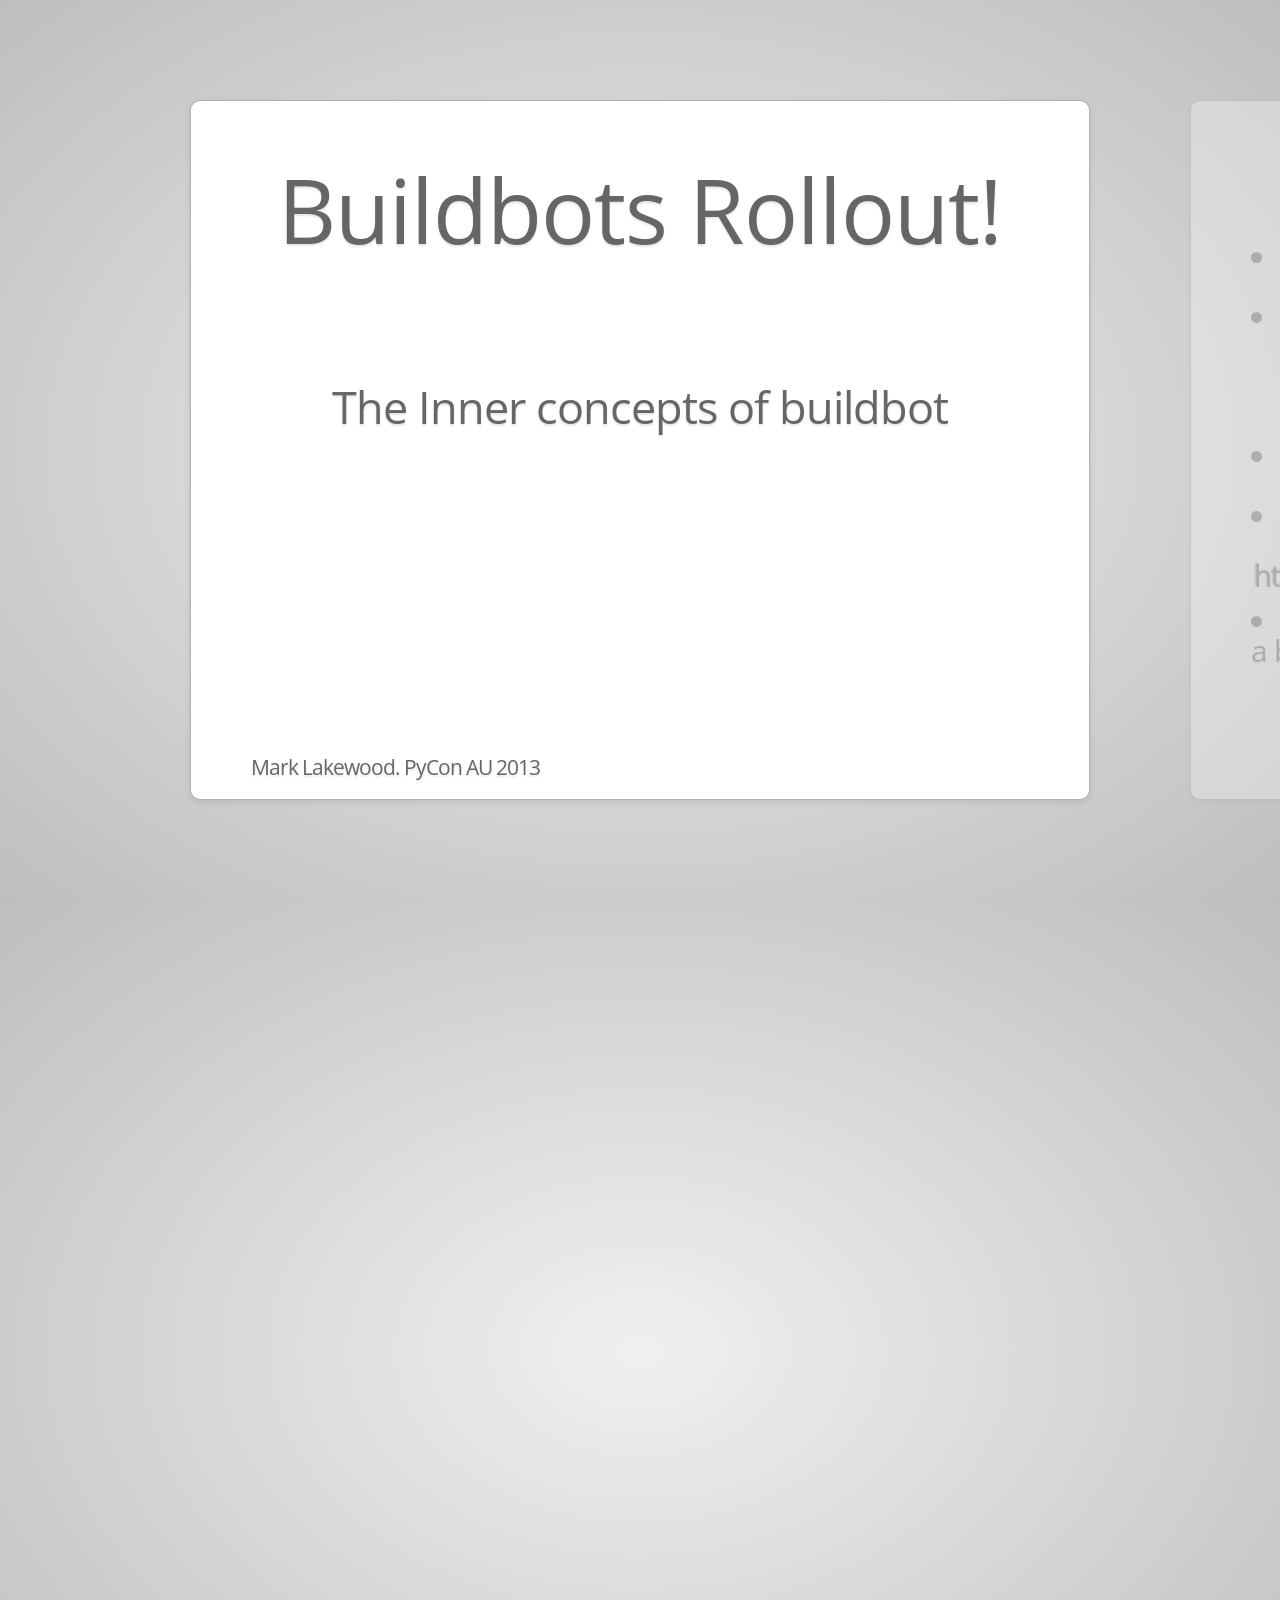
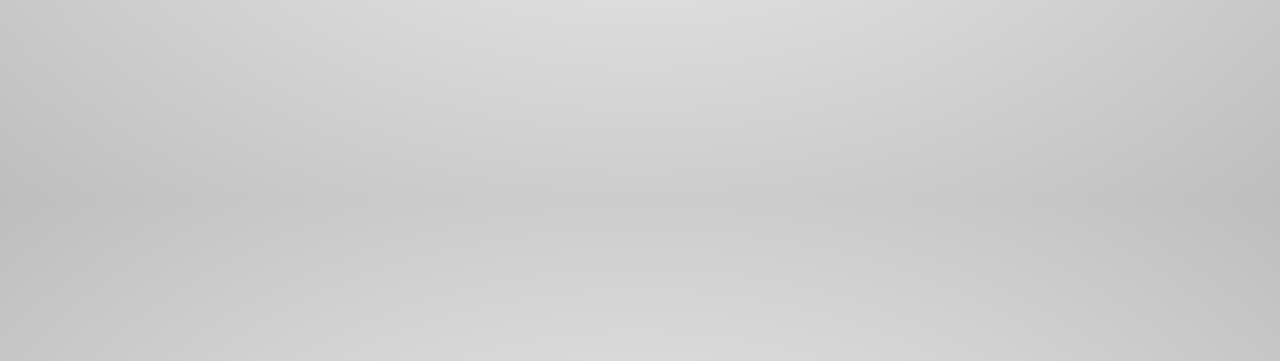
==== buildbot-rollout/talk/presentation.html @ 11c4b9dc "Added talk to the repo." ====
<!doctype html>

<!--

    Welcome to the light side of the source, young padawan.

    One step closer to learn something interesting you are...

                               ____                  
                            _.' :  `._               
                        .-.'`.  ;   .'`.-.           
               __      / : ___\ ;  /___ ; \      __  
             ,'_ ""=-.:__;".-.";: :".-.":__;.-="" _`,
             :' `.t""=-.. '<@.`;_  ',@:` ..-=""j.' `;
                  `:-.._J '-.-'L__ `-.-' L_..-;'     
                    "-.__ ;  .-"  "-.  : __.-"       
                        L ' /.======.\ ' J           
                         "-.   "__"   .-"            
                        __.l"-:_JL_;-";.__           
                     .-j/'.;  ;""""  / .'\"-.        
                   .' /:`. "-.:     .-" .';  `.      
                .-"  / ;  "-. "-..-" .-"  :    "-.   
             .+"-.  : :      "-.__.-"      ;-._   \  
             ; \  `.; ;                    : : "+. ; 
             :  ;   ; ;                    : ;  : \: 
             ;  :   ; :                    ;:   ;  : 
            : \  ;  :  ;                  : ;  /  :: 
            ;  ; :   ; :                  ;   :   ;: 
            :  :  ;  :  ;                : :  ;  : ; 
            ;\    :   ; :                ; ;     ; ; 
            : `."-;   :  ;              :  ;    /  ; 
             ;    -:   ; :              ;  : .-"   : 
             :\     \  :  ;            : \.-"      : 
              ;`.    \  ; :            ;.'_..-=  / ; 
              :  "-.  "-:  ;          :/."      .'  :
               \         \ :          ;/  __        :
                \       .-`.\        /t-""  ":-+.   :
                 `.  .-"    `l    __/ /`. :  ; ; \  ;
                   \   .-" .-"-.-"  .' .'j \  /   ;/ 
                    \ / .-"   /.     .'.' ;_:'    ;  
                     :-""-.`./-.'     /    `.___.'   
                           \ `t  ._  /               
                            "-.t-._:'                

-->

<!--
    
    So you'd like to know how to use impress.js?
    
    You've made the first, very important step - you're reading the source code.
    And that's how impress.js presentations are built - with HTML and CSS code.
    
    Believe me, you need quite decent HTML and CSS skills to be able to use impress.js effectively.
    And what is even more important, you need to be a designer, too, because there are no default
    styles for impress.js presentations, there is no default or automatic layout for them.
    
    You need to design and build it by hand.
    
    So...
    
    Would you still like to know how to use impress.js?
    
-->

<html lang="en">
<head>
    <meta charset="utf-8" />
    <meta name="viewport" content="width=1024" />
    <meta name="apple-mobile-web-app-capable" content="yes" />
    <title>Buildbots Rollout!</title>
    
    <meta name="description" content="Buildbots rollout is a talk about the main concepts behind how to put together a buildbot" />
    <meta name="author" content="Mark Lakewood" />

    <link href="http://fonts.googleapis.com/css?family=Open+Sans:regular,semibold,italic,italicsemibold|PT+Sans:400,700,400italic,700italic|PT+Serif:400,700,400italic,700italic" rel="stylesheet" />

    <!--
        
        Impress.js doesn't depend on any external stylesheet. Script adds all styles it needs for
        presentation to work.
        
        This style below contains styles only for demo presentation. Browse it to see how impress.js
        classes are used to style presentation steps, or how to apply fallback styles, but I don't want
        you to use them directly in your presentation.
        
        Be creative, build your own. We don't really want all impress.js presentations to look the same,
        do we?
        
        When creating your own presentation get rid of this file. Start from scratch, it's fun!
        
    -->

    <link href="google-code-prettify/prettify.css" type="text/css" rel="stylesheet" />
    <script type="text/javascript" src="google-code-prettify/prettify.js"></script>

    <link href="impress-demo.css" rel="stylesheet" />
    
    <link rel="shortcut icon" href="favicon.png" />
    <link rel="apple-touch-icon" href="apple-touch-icon.png" />


    <style type='text/css'>
        body{
            font-size: 62.5%;
        }

        h1 {
            text-align: center;
            margin-top: 50px;
        }

        .slide q{
            margin-top: 50px;
            font-size: .7em;
            line-height: 60px;
        }

        li {
            line-height: 60px;
            font-size: 1em;
        }

        pre.prettyprint {
            border:1px solid #BBB;
            font-size: .7em;
            margin-top:10px;
        }

    </style>

</head>

<!--
    
    Body element is used by impress.js to set some useful class names, that will allow you to detect
    the support and state of the presentation in CSS or other scripts.
    
    First very useful class name is `impress-not-supported`. This class means, that browser doesn't
    support features required by impress.js, so you should apply some fallback styles in your CSS.
    It's not necessary to add it manually on this element. If the script detects that browser is not
    good enough it will add this class, but keeping it in HTML means that users without JavaScript
    will also get fallback styles.
    
    When impress.js script detects that browser supports all required features, this class name will
    be removed.
    
    The class name on body element also depends on currently active presentation step. More details about
    it can be found later, when `hint` element is being described.
    
-->
    <body class="impress-not-supported" onload="prettyPrint()">
<!--
    For example this fallback message is only visible when there is `impress-not-supported` class on body.
-->
<div class="fallback-message">
    <p>Your browser <b>doesn't support the features required</b> by impress.js, so you are presented with a simplified version of this presentation.</p>
    <p>For the best experience please use the latest <b>Chrome</b>, <b>Safari</b> or <b>Firefox</b> browser.</p>
</div>

<!--
    
    Now that's the core element used by impress.js.
    
    That's the wrapper for your presentation steps. In this element all the impress.js magic happens.
    It doesn't have to be a `<div>`. Only `id` is important here as that's how the script find it.
    
    You probably won't need it now, but there are some configuration options that can be set on this element.
    
    To change the duration of the transition between slides use `data-transition-duration="2000"` giving it
    a number of ms. It defaults to 1000 (1s).
    
    You can also control the perspective with `data-perspective="500"` giving it a number of pixels.
    It defaults to 1000. You can set it to 0 if you don't want any 3D effects.
    If you are willing to change this value make sure you understand how CSS perspective works:
    https://developer.mozilla.org/en/CSS/perspective
    
    But as I said, you won't need it for now, so don't worry - there are some simple but interesing things
    right around the corner of this tag ;)
    
-->
<div id="impress">

    <!--
        
        Here is where interesting thing start to happen.
        
        Each step of the presentation should be an element inside the `#impress` with a class name
        of `step`. These step elements are positioned, rotated and scaled by impress.js, and
        the 'camera' shows them on each step of the presentation.
        
        Positioning information is passed through data attributes.
        
        In the example below we only specify x and y position of the step element with `data-x="-1000"`
        and `data-y="-1500` attributes. This means that **the center** of the element (yes, the center)
        will be positioned in point x = -1000px and y = -1500px of the presentation 'canvas'.
        
        It will not be rotated or scaled.
        
    -->
    <div id="title_page" class="step slide" data-x="-1000" data-y="-1500">
        <q></q>
        <h1 style="font-size: 3em;">Buildbots Rollout!</h1>
        <div style="height: 50px">
        <q></q>
        </div>
        <q style="font-size: 1.5em; text-align: center;">The Inner concepts of buildbot </q>
        <div style="height: 200px">
        <q></q>
        </div>
        <q>Mark Lakewood. PyCon AU 2013</q>
    </div>

    <div class="step slide" data-x="0" data-y="-1500">
        <h1>Who Am I?</h1>
        
        <li>Mark Lakewood, Developer</li>
        <li>Currently work at:</li>
        <img src="images/signiq_logo.jpg" style="margin-left:220px;">
        <li>An industry leader in shelf-edge marketing.</li>
        <li>This talk can be found at:
        <a href="https://github.com/mlakewood/Buildbot-rollout">  https://github.com/mlakewood/Buildbot-rollout</a></li>
        <li style="line-height: 30px;">Browse the code while the talk is happening to give you a better idea of whats happening.</li>
    </div>

    <!--
        
        The `id` attribute of the step element is used to identify it in the URL, but it's optional.
        If it is not defined, it will get a default value of `step-N` where N is a number of slide.
        
        So in the example below it'll be `step-2`.
        
        The hash part of the url when this step is active will be `#/step-2`.
        
        You can also use `#step-2` in a link, to point directly to this particular step.
        
        Please note, that while `#/step-2` (with slash) would also work in a link it's not recommended.
        Using classic `id`-based links like `#step-2` makes these links usable also in fallback mode.
        
    -->

    <div class="step slide" data-x="1000" data-y="-1500">
        <h1>Shia needs a Continuous Integration server (CI) server.</h1>
        <q></q>
        <span style="float: left;width: 550px;">
            <h3> Why buildbot? </h3>
            <li>More like a Library rather than a Server</li>
            <li>Just a twisted server</li>
            <li>Amazing configurability, all in Python</li>
            
            <q></q>
            <h3> Why not buildbot? </h3>
            <li>Not much structure</li>
            <li>Not much explanation of fundamental concepts</li>
        </span>
        <span style="float: left; width: 200px">
            <img src="images/shia-cover-cutout.jpg" style="width: 100%;">
        <span>

    </div>

    <div class="step slide" data-x="2000" data-y="-1500">
        <img src="images/one-does-not-simply-meme-generator-one-does-not-simply-build-a-robot-6352ca.jpg" style="width: 100%;">

    </div>

    <div class="step slide" data-x="3000" data-y="-1500">
        <h1>How does the robot work?</h1>

        <img src="images/overview.png" style="width: 100%;">

        <a href="http://docs.buildbot.net/0.7.5/#System-Architecture">http://docs.buildbot.net/0.7.5/#System-Architecture</a>

    </div>
    
    <div class="step slide" data-x="4000" data-y="-1500">
        <h1>Installation tips from Shia.</h1>
        <q> USE A VIRTUALENV! </q>
        <pre class="prettyprint">

pip install buildbot
pip install buildbot-slave
pip uninstall sqlalchemy
pip uninstall sqlalchemy-migrate
pip install SQLAlchemy==0.7.9
pip install sqlalchemy-migrate==0.7.2
        </pre>
        <q style="line-height: 30px;"> Buildbot requires sqlalchemy-migrate, buuut sqlalchemy-migrate doesnt work with the latest SQLAlchemy. So you need to downgrade.</q>
    </div>

    <div class="step slide" data-x="5000" data-y="-1500">
        <h1>File Structure</h1>

        <ul style="line-height: 30px;">master.cfg</ul>
        <ul style="line-height: 30px;">config/
            <ul style="margin-left: 50px; font-size: 1em;">
                <ul style="line-height: 30px;"> |- __init__.py</ul>
                <ul style="line-height: 30px;"> |- builders.py</ul>
                <ul style="line-height: 30px;"> |- buildsteps.py</ul>
                <ul style="line-height: 30px;"> |- changesource.py</ul>
                <ul style="line-height: 30px;"> |- schedulers.py</ul>
                <ul style="line-height: 30px;"> |- slaves.py</ul>
                <ul style="line-height: 30px;"> |- status.py</ul>
            </ul>
        </ul>
        <q></q>
        <li style="line-height: 30px;">Each of the python modules in config package contains a concept explained in the following slides.</li>

    </div>

    <div class="step slide" data-x="6000" data-y="-1500">
        <h1>BuildSteps - config/buildsteps.py</h1>
        <div style="float: left">
            <li>Each step is a process that you want the buildbot to perform</li>
            <li>Use ShellCommand to run something on the command line.</li>
            <li>Look at buildbot/config/buildsteps.py</li>
        </div>
        <div style="float: left; width: 200px; height: 300px;">
            <img src="images/voltron-cutout.jpg" style="width: 100%; margin-left: 250px">
        </div>
    </div>

    <div class="step slide" data-x="7000" data-y="-1500">
        <h1>BuildSteps - config/buildsteps.py cont.</h1>
        <span>
            <h3 style="text-align: center; margin-top: 20px; text-decoration: underline">Typical steps</h3>
            <li>Use a Source step to checkout your code</li>
            <li>Clean up your resources, like virtual envs etc.</li>
            <li>Run your tests</li>
            <li>Run pylint</li>
            <li>Run javascript tests</li>
            <li>Run jslint</li>
        </span>
    </div>

    <div class="step slide" data-x="8000" data-y="-1500">
        <h1>Builders - config/builders.py</h1>
        <li>These are the different types of Build the buildbot can build.</li>
        <li>Used to build different branches, stacks or software.</li>
        <q></q>
        <pre class="prettyprint">
BuilderConfig(name="12.04-" + name,
      slavenames=['slave'], slavebuilddir=build_dir,
      factory=buildsteps.get_buildsteps(build_dir + "/build")))
        </pre>
        <q></q>

        <li style="line-height: 30px;">buildsteps.get_buildsteps() is a function Shia wrote to return the buildsteps defined. This means when this build is triggered it will run the buildsteps defined in that function/factory.</li>
    </div>

    <div class="step slide" data-x="9000" data-y="-1500">
        <h1>ChangeSources  - config/changesource.py</h1>
        <li>This defines which repository will trigger a build</li>
        <li>Supports ALL the VCS's</li>
        <q></q>
        <pre class="prettyprint">
def get_source():
    return GitPoller("https://github.com/mlakewood/Buildbot-rollout.git", 
                    branch="master", 
                    pollinterval=10)
        </pre>

    </div>

    <div class="step slide" data-x="10000" data-y="-1500">
        <h1>Schedulers - config/changesource.py</h1>
        <li>This is how we tie together the ChangeSources -> Builders -> Buildsteps</li>
        <q></q>

        <pre class="prettyprint">
quick = SingleBranchScheduler(name='quick',
                        branch='master',
                        treeStableTimer=60,
                        builderNames=["12.04-" + build])
        </pre>

        <q></q>

        <li style="line-height: 30px;">We can define the branch</li>
        <li style="line-height: 30px;">A delay before the build starts to let the tree settle.</li>
        <li style="line-height: 30px;">Which builder to use (one or more)</li>
        <li style="line-height: 30px;">The builder(s) define which buildsteps to be used</li>
    </div>

    <div class="step slide" data-x="11000" data-y="-1500">
        <h1>Slaves - config/slaves.py</h1>

        <li>Slaves do all the work </li>
        <li>They have a seperate twisted daemon running </li>
        <li>They connect to the master twisted daemon and wait for builders to be triggered </li>
        <pre class="prettyprint">
BuildSlave("slave", "pass")
        </pre>
        <li>Authentication is done with the slave name and a password.</li>
        <li>This is configured on the slave in the buildbot.tac file.</li>
    </div>

    <div class="step slide" data-x="12000" data-y="-1500">
        <h1>Status - config/status.py</h1>
        <li>This is how Buildbot tells you how the builds have gone</li>
        <li>Can be notified by email, json api or web-based </li>
        <pre class="prettyprint">
web = html.WebStatus(http_port=8010, authz=authz_cfg))

mn = MailNotifier(fromaddr="buildbot@rollout.com", 
              sendToInterestedUsers=False, mode='all',
              extraRecipients=['dev@rollout.com'],
              useTls=True, relayhost="smtp.gmail.com", smtpPort=587, 
              smtpUser="dev@rollout.com", smtpPassword="rollout")
        <pre>

    </div>'

    <div class="step slide" data-x="13000" data-y="-1500">
        <img src="images/waterfall_screenshot_2.png" style="width: 120%; margin-left: -80px; margin-top: -40px">

    </div>



    <div class="step slide" data-x="14000" data-y="-1500">
        <h1>Master.cfg - master.cfg</h1>
        <li style="line-height: 30px;">This is where we bring it all together</li>
        <li style="line-height: 30px;">A dictionary of all the other objects that we have previously defined</li>
        <pre class="prettyprint" style="height: 450px;">
BuildmasterConfig = {
    'slaves': slaves.get_slaves(),
    'schedulers': schedulers.get_schedulers('rollout-build'),
    'builders': builders.get_builders("rollout-build", 
                "/Users/mlakewood/Documents/Programming/buildbot-talk/rollout-slave"),
    'status': status.get_status(),
    'slavePortnum': 9989,
    'change_source': changesource.get_source(),
    'title': 'rollout BuildBot',
    'buildbotURL': 'http://buildbot.rollout.com:8010/',
    'db_url': 'sqlite:///state.sqlite',
}

        </pre>
    </div>


    <div class="step slide" data-x="15000" data-y="-1500">
        <h1>Starterrrr up!</h1>
        <li style="line-height: 30px; margin-top: 10px">We need to create the master and the slave.</li>
        <pre class="prettyprint" style="margin-top: 10px">
            $:buildbot create rollout-master
            $:buildslave create rollout-slave
        </pre>
        <q style="line-height: 20px;"></q>
        <li style="line-height: 30px;margin-top:-20px">Copy our configuration files into the master directory. And edit the buildbot.tac to point at our master.cfg file.</li>
        <pre class="prettyprint">
            $:cd rollout-master
            $:buildbot start
            $:cd ../rollout-slave
            $:buildslave start
        </pre>
        <q style="line-height: 10px;"></q>
        <li style="line-height: 30px; margin-top:-20px">AAANNDDD troubleshoot :)</li>
    </div>

    <div class="step slide" data-x="15000" data-y="-1500">
        <h1>Starterrrr up!</h1>
        <li style="line-height: 30px; margin-top: 10px">We need to create the master and the slave.</li>
        <pre class="prettyprint" style="margin-top: 10px">
            $:buildbot create rollout-master
            $:buildslave create rollout-slave
        </pre>
        <q style="line-height: 20px;"></q>
        <li style="line-height: 30px;margin-top:-20px">Copy our configuration files into the master directory. And edit the buildbot.tac to point at our master.cfg file.</li>
        <pre class="prettyprint">
            $:cd rollout-master
            $:buildbot start
            $:cd ../rollout-slave
            $:buildslave start
        </pre>
        <q style="line-height: 10px;"></q>
        <li style="line-height: 30px; margin-top:-20px">AAANNDDD troubleshoot :)</li>
    </div>

    <div class="step slide" data-x="16000" data-y="-1500">
        <div style="height: 200px;"></div>
        <h1>Questions?</h1>
    </div>
    <!--
        
        This is an example of step element being scaled.
        
        Again, we use a `data-` attribute, this time it's `data-scale="4"`, so it means that this
        element will be 4 times larger than the others.
        From presentation and transitions point of view it means, that it will have to be scaled
        down (4 times) to make it back to it's correct size.
        
    -->
    <!-- <div id="title" class="step" data-x="0" data-y="0" data-scale="4">
        <q>Development is about creation! </q>
    </div> -->

    <!--
        
        This element introduces rotation.
        
        Notation shouldn't be a surprise. We use `data-rotate="90"` attribute, meaning that this
        element should be rotated by 90 degrees clockwise.
        
    -->
<!--     <div id="its" class="step" data-x="850" data-y="3000" data-rotate="90" data-scale="5">
        <h1><q> Benefits </q></h1>
        <li><q>Lack of developers worldwide</q></li>
        <li><q>Easily transferable over seas</q></li>
        <li><q>Pay is about $50K - $100k+</q></li>
        <li><q>You can start NOW!</q></li>

        
    </div>

    <div id="needs" class="step" data-x="3500" data-y="2100" data-rotate="180" data-scale="5">
        <h1><q>What Do I need?</q></h1>
        <li><q>Degree in Computer Science</q></li>
        <li><q>Also some tafe courses</q></li>
        <li><q>Do I need Maths?</q></li>

    </div> -->

    <!--
        
        And now it gets really exiting! We move into third dimension!
        
        Along with `data-x` and `data-y`, you can define the position on third (Z) axis, with
        `data-z`. In the example below we use `data-z="-3000"` meaning that element should be
        positioned far away from us (by 3000px).
        
    -->
<!--     <div id="tiny" class="step" data-x="2825" data-y="2325" data-z="-3000" data-rotate="600" data-scale="1">
        <q> Paper Airplanes </q>
    </div>
 -->
    <!--
        
        This step here doesn't introduce anything new when it comes to data attributes, but you
        should notice in the demo that some words of this text are being animated.
        It's a very basic CSS transition that is applied to the elements when this step element is
        reached.
        
        At the very beginning of the presentation all step elements are given the class of `future`.
        It means that they haven't been visited yet.
        
        When the presentation moves to given step `future` is changed to `present` class name.
        That's how animation on this step works - text moves when the step has `present` class.
        
        Finally when the step is left the `present` class is removed from the element and `past`
        class is added.
        
        So basically every step element has one of three classes: `future`, `present` and `past`.
        Only one current step has the `present` class.
        
    -->
<!--     <div id="ing" class="step" data-x="3500" data-y="-850" data-rotate="270" data-scale="6">
        <h1><q> Questions? </q></h1>
    </div> -->

    

</div>

<!--
    
    Hint is not related to impress.js in any way.
    
    But it can show you how to use impress.js features in creative way.
    
    When the presentation step is shown (selected) its element gets the class of "active" and the body element
    gets the class based on active step id `impress-on-ID` (where ID is the step's id)... It may not be
    so clear because of all these "ids" in previous sentence, so for example when the first step (the one with
    the id of `bored`) is active, body element gets a class of `impress-on-bored`.
    
    This class is used by this hint below. Check CSS file to see how it's shown with delayed CSS animation when
    the first step of presentation is visible for a couple of seconds.
    
    ...
    
    And when it comes to this piece of JavaScript below ... kids, don't do this at home ;)
    It's just a quick and dirty workaround to get different hint text for touch devices.
    In a real world it should be at least placed in separate JS file ... and the touch content should be
    probably just hidden somewhere in HTML - not hard-coded in the script.
    
    Just sayin' ;)
    
-->
<script>
if ("ontouchstart" in document.documentElement) { 
    document.querySelector(".hint").innerHTML = "<p>Tap on the left or right to navigate</p>";
}
</script>

<!--
    
    Last, but not least.
    
    To make all described above really work, you need to include impress.js in the page.
    I strongly encourage to minify it first.
    
    In here I just include full source of the script to make it more readable.
    
    You also need to call a `impress().init()` function to initialize impress.js presentation.
    And you should do it in the end of your document. Not only because it's a good practice, but also
    because it should be done when the whole document is ready.
    Of course you can wrap it in any kind of "DOM ready" event, but I was too lazy to do so ;)
    
-->
<script src="js/impress.js"></script>
<script>impress().init();</script>

<!--
    
    The `impress()` function also gives you access to the API that controls the presentation.
    
    Just store the result of the call:
    
        var api = impress();
    
    and you will get three functions you can call:
    
        `api.init()` - initializes the presentation,
        `api.next()` - moves to next step of the presentation,
        `api.prev()` - moves to previous step of the presentation,
        `api.goto( idx | id | element, [duration] )` - moves the presentation to the step given by its index number
                id or the DOM element; second parameter can be used to define duration of the transition in ms,
                but it's optional - if not provided default transition duration for the presentation will be used.
    
    You can also simply call `impress()` again to get the API, so `impress().next()` is also allowed.
    Don't worry, it wont initialize the presentation again.
    
    For some example uses of this API check the last part of the source of impress.js where the API
    is used in event handlers.
    
-->


<!-- social, tracking etc, ignore -->

</body>
</html>

<!--
    
    Now you know more or less everything you need to build your first impress.js presentation, but before
    you start...
    
    Oh, you've already cloned the code from GitHub?
    
    You have it open in text editor?
    
    Stop right there!
    
    That's not how you create awesome presentations. This is only a code. Implementation of the idea that
    first needs to grow in your mind.
    
    So if you want to build great presentation take a pencil and piece of paper. And turn off the computer.
    
    Sketch, draw and write. Brainstorm your ideas on a paper. Try to build a mind-map of what you'd like
    to present. It will get you closer and closer to the layout you'll build later with impress.js.
    
    Get back to the code only when you have your presentation ready on a paper. It doesn't make sense to do
    it earlier, because you'll only waste your time fighting with positioning of useless points.
    
    If you think I'm crazy, please put your hands on a book called "Presentation Zen". It's all about 
    creating awesome and engaging presentations.
    
    Think about it. 'Cause impress.js may not help you, if you have nothing interesting to say.
    
-->

<!--
    
    Are you still reading this?
    
    For real?
    
    I'm impressed! Feel free to let me know that you got that far (I'm @bartaz on Twitter), 'cause I'd like
    to congratulate you personally :)
    
    But you don't have to do it now. Take my advice and take some time off. Make yourself a cup of coffee, tea,
    or anything you like to drink. And raise a glass for me ;)
    
    Cheers!
    
-->
---- buildbot-rollout/talk/google-code-prettify/prettify.css ----
.pln{color:#000}@media screen{.str{color:#080}.kwd{color:#008}.com{color:#800}.typ{color:#606}.lit{color:#066}.pun,.opn,.clo{color:#660}.tag{color:#008}.atn{color:#606}.atv{color:#080}.dec,.var{color:#606}.fun{color:red}}@media print,projection{.str{color:#060}.kwd{color:#006;font-weight:bold}.com{color:#600;font-style:italic}.typ{color:#404;font-weight:bold}.lit{color:#044}.pun,.opn,.clo{color:#440}.tag{color:#006;font-weight:bold}.atn{color:#404}.atv{color:#060}}pre.prettyprint{padding:2px;border:1px solid #888}ol.linenums{margin-top:0;margin-bottom:0}li.L0,li.L1,li.L2,li.L3,li.L5,li.L6,li.L7,li.L8{list-style-type:none}li.L1,li.L3,li.L5,li.L7,li.L9{background:#eee}
---- buildbot-rollout/talk/impress-demo.css ----
/*
    So you like the style of impress.js demo?
    Or maybe you are just curious how it was done?
    
    You couldn't find a better place to find out!
    
    Welcome to the stylesheet impress.js demo presentation.
    
    Please remember that it is not meant to be a part of impress.js and is
    not required by impress.js.
    I expect that anyone creating a presentation for impress.js would create
    their own set of styles.
    
    But feel free to read through it and learn how to get the most of what
    impress.js provides.
    
    And let me be your guide.
    
    Shall we begin?
*/


/* 
    We start with a good ol' reset.
    That's the one by Eric Meyer http://meyerweb.com/eric/tools/css/reset/ 
    
    You can probably argue if it is needed here, or not, but for sure it
    doesn't do any harm and gives us a fresh start.
*/

html, body, div, span, applet, object, iframe,
h1, h2, h3, h4, h5, h6, p, blockquote, pre,
a, abbr, acronym, address, big, cite, code,
del, dfn, em, img, ins, kbd, q, s, samp,
small, strike, strong, sub, sup, tt, var,
b, u, i, center,
dl, dt, dd, ol, ul, li,
fieldset, form, label, legend,
table, caption, tbody, tfoot, thead, tr, th, td,
article, aside, canvas, details, embed, 
figure, figcaption, footer, header, hgroup, 
menu, nav, output, ruby, section, summary,
time, mark, audio, video {
    margin: 0;
    padding: 0;
    border: 0;
    font-size: 100%;
    font: inherit;
    vertical-align: baseline;
}

/* HTML5 display-role reset for older browsers */
article, aside, details, figcaption, figure, 
footer, header, hgroup, menu, nav, section {
    display: block;
}
body {
    line-height: 1;
}
ol, ul {
    list-style: none;
}
blockquote, q {
    quotes: none;
}
blockquote:before, blockquote:after,
q:before, q:after {
    content: '';
    content: none;
}

table {
    border-collapse: collapse;
    border-spacing: 0;
}

/*
    Now here is when interesting things start to appear.
    
    We set up <body> styles with default font and nice gradient in the background.
    And yes, there is a lot of repetition there because of -prefixes but we don't
    want to leave anybody behind.
*/
body {
    font-family: 'PT Sans', sans-serif;
    min-height: 740px;
    
    background: rgb(215, 215, 215);
    background: -webkit-gradient(radial, 50% 50%, 0, 50% 50%, 500, from(rgb(240, 240, 240)), to(rgb(190, 190, 190)));
    background: -webkit-radial-gradient(rgb(240, 240, 240), rgb(190, 190, 190));
    background:    -moz-radial-gradient(rgb(240, 240, 240), rgb(190, 190, 190));
    background:     -ms-radial-gradient(rgb(240, 240, 240), rgb(190, 190, 190));
    background:      -o-radial-gradient(rgb(240, 240, 240), rgb(190, 190, 190));
    background:         radial-gradient(rgb(240, 240, 240), rgb(190, 190, 190));    
}

/*
    Now let's bring some text styles back ...
*/
b, strong { font-weight: bold }
i, em { font-style: italic }

/*
    ... and give links a nice look.
*/
a {
    color: inherit;
    text-decoration: none;
    padding: 0 0.1em;
    background: rgba(255,255,255,0.5);
    text-shadow: -1px -1px 2px rgba(100,100,100,0.9);
    border-radius: 0.2em;
    
    -webkit-transition: 0.5s;
    -moz-transition:    0.5s;
    -ms-transition:     0.5s;
    -o-transition:      0.5s;
    transition:         0.5s;
}

a:hover,
a:focus {
    background: rgba(255,255,255,1);
    text-shadow: -1px -1px 2px rgba(100,100,100,0.5);
}

/*
    Because the main point behind the impress.js demo is to demo impress.js
    we display a fallback message for users with browsers that don't support
    all the features required by it.
    
    All of the content will be still fully accessible for them, but I want
    them to know that they are missing something - that's what the demo is
    about, isn't it?
    
    And then we hide the message, when support is detected in the browser.
*/

.fallback-message {
    font-family: sans-serif;
    line-height: 1.3;
    
    width: 780px;
    padding: 10px 10px 0;
    margin: 20px auto;

    border: 1px solid #E4C652;
    border-radius: 10px;
    background: #EEDC94;
}

.fallback-message p {
    margin-bottom: 10px;
}

.impress-supported .fallback-message {
    display: none;
}

/*
    Now let's style the presentation steps.
    
    We start with basics to make sure it displays correctly in everywhere ...
*/

.step {
    position: relative;
    width: 900px;
    padding: 40px;
    margin: 20px auto;

    -webkit-box-sizing: border-box;
    -moz-box-sizing:    border-box;
    -ms-box-sizing:     border-box;
    -o-box-sizing:      border-box;
    box-sizing:         border-box;

    font-family: 'PT Serif', georgia, serif;
    font-size: 48px;
    line-height: 1.5;
}

/*
    ... and we enhance the styles for impress.js.
    
    Basically we remove the margin and make inactive steps a little bit transparent.
*/
.impress-enabled .step {
    margin: 0;
    opacity: 0.3;

    -webkit-transition: opacity 1s;
    -moz-transition:    opacity 1s;
    -ms-transition:     opacity 1s;
    -o-transition:      opacity 1s;
    transition:         opacity 1s;
}

.impress-enabled .step.active { opacity: 1 }

/*
    These 'slide' step styles were heavily inspired by HTML5 Slides:
    http://html5slides.googlecode.com/svn/trunk/styles.css
    
    ;)
    
    They cover everything what you see on first three steps of the demo.
*/
.slide {
    display: block;

    width: 900px;
    height: 700px;
    padding: 40px 60px;

    background-color: white;
    border: 1px solid rgba(0, 0, 0, .3);
    border-radius: 10px;
    box-shadow: 0 2px 6px rgba(0, 0, 0, .1);

    color: rgb(102, 102, 102);
    text-shadow: 0 2px 2px rgba(0, 0, 0, .1);

    font-family: 'Open Sans', Arial, sans-serif;
    font-size: 30px;
    line-height: 36px;
    letter-spacing: -1px;
}

.slide q {
    display: block;
    font-size: 50px;
    line-height: 72px;

    margin-top: 100px;
}

.slide q strong {
    white-space: nowrap;
}

/*
    And now we start to style each step separately.
    
    I agree that this may be not the most efficient, object-oriented and
    scalable way of styling, but most of steps have quite a custom look
    and typography tricks here and there, so they had to be styles separately.

    First is the title step with a big <h1> (no room for padding) and some
    3D positioning along Z axis.
*/

#bored {
    text-align: center;
}


#title {
    padding: 0;
}

#title .try {
    font-size: 64px;
    position: absolute;
    top: -0.5em;
    left: 1.5em;
    
    -webkit-transform: translateZ(20px);
    -moz-transform:    translateZ(20px);
    -ms-transform:     translateZ(20px);
    -o-transform:      translateZ(20px);
    transform:         translateZ(20px);
}

#title h1 {
    font-size: 190px;
    
    -webkit-transform: translateZ(50px);
    -moz-transform:    translateZ(50px);
    -ms-transform:     translateZ(50px);
    -o-transform:      translateZ(50px);
    transform:         translateZ(50px);
}

#title .footnote {
    font-size: 32px;
}

/*
    Second step is nothing special, just a text with a link, so it doesn't need
    any special styling.
    
    Let's move to 'big thoughts' with centered text and custom font sizes.
*/
#big {
    width: 600px;
    text-align: center;
    font-size: 60px;
    line-height: 1;
}

#big b {
    display: block;
    font-size: 250px;
    line-height: 250px;
}

#big .thoughts {
    font-size: 90px;
    line-height: 150px;
}

/*
    'Tiny ideas' just need some tiny styling.
*/
#tiny {
    width: 500px;
    text-align: center;
}

/*
    This step has some animated text ...
*/
#ing { width: 500px }

/*
    ... so we define display to `inline-block` to enable transforms and
    transition duration to 0.5s ...
*/
#ing b {
    display: inline-block;
    -webkit-transition: 0.5s;
    -moz-transition:    0.5s;
    -ms-transition:     0.5s;
    -o-transition:      0.5s;
    transition:         0.5s;
}

/*
    ... and we want 'positioning` word to move up a bit when the step gets
    `present` class ...
*/
#ing.present .positioning {
    -webkit-transform: translateY(-10px);
    -moz-transform:    translateY(-10px);
    -ms-transform:     translateY(-10px);
    -o-transform:      translateY(-10px);
    transform:         translateY(-10px);
}

/*
    ... 'rotating' to rotate quater of a second later ...
*/
#ing.present .rotating {
    -webkit-transform: rotate(-10deg);
    -moz-transform:    rotate(-10deg);
    -ms-transform:     rotate(-10deg);
    -o-transform:      rotate(-10deg);
    transform:         rotate(-10deg);

    -webkit-transition-delay: 0.25s;
    -moz-transition-delay:    0.25s;
    -ms-transition-delay:     0.25s;
    -o-transition-delay:      0.25s;
    transition-delay:         0.25s;
}

/*
    ... and 'scaling' to scale down after another quater of a second.
*/
#ing.present .scaling {
    -webkit-transform: scale(0.7);
    -moz-transform:    scale(0.7);
    -ms-transform:     scale(0.7);
    -o-transform:      scale(0.7);
    transform:         scale(0.7);

    -webkit-transition-delay: 0.5s;
    -moz-transition-delay:    0.5s;
    -ms-transition-delay:     0.5s;
    -o-transition-delay:      0.5s;
    transition-delay:         0.5s;
}

/*
    The 'imagination' step is again some boring font-sizing.
*/

#imagination {
    width: 600px;
}

#imagination .imagination {
    font-size: 78px;
}

/*
    There is nothing really special about 'use the source, Luke' step, too,
    except maybe of the Yoda background.
    
    As you can see below I've 'hard-coded' it in data URL.
    That's not the best way to serve images, but because that's just this one
    I decided it will be OK to have it this way.
    
    Just make sure you don't blindly copy this approach.
*/
#source {
    width: 700px;
    padding-bottom: 300px;
    
    /* Yoda Icon :: Pixel Art from Star Wars http://www.pixeljoint.com/pixelart/1423.htm */
    background-image: url([data-uri]);
    background-position: bottom right;
    background-repeat: no-repeat;
}

#source q {
    font-size: 60px;
}

/*
    And the "it's in 3D" step again brings some 3D typography - just for fun.
    
    Because we want to position <span> elements in 3D we set transform-style to
    `preserve-3d` on the paragraph.
    It is not needed by webkit browsers, but it is in Firefox. It's hard to say
    which behaviour is correct as 3D transforms spec is not very clear about it.
*/
#its-in-3d p {
    -webkit-transform-style: preserve-3d;
    -moz-transform-style:    preserve-3d; /* Y U need this Firefox?! */
    -ms-transform-style:     preserve-3d;
    -o-transform-style:      preserve-3d;
    transform-style:         preserve-3d;
}

/*
    Below we position each word separately along Z axis and we want it to transition
    to default position in 0.5s when the step gets `present` class.
    
    Quite a simple idea, but lot's of styles and prefixes.
*/
#its-in-3d span,
#its-in-3d b {
    display: inline-block;
    -webkit-transform: translateZ(40px);
    -moz-transform:    translateZ(40px);
    -ms-transform:     translateZ(40px);
    -o-transform:      translateZ(40px);
     transform:        translateZ(40px);
            
    -webkit-transition: 0.5s;
    -moz-transition:    0.5s;
    -ms-transition:     0.5s;
    -o-transition:      0.5s;
    transition:         0.5s;
}

#its-in-3d .have {
    -webkit-transform: translateZ(-40px);
    -moz-transform:    translateZ(-40px);
    -ms-transform:     translateZ(-40px);
    -o-transform:      translateZ(-40px);
    transform:         translateZ(-40px);
}

#its-in-3d .you {
    -webkit-transform: translateZ(20px);
    -moz-transform:    translateZ(20px);
    -ms-transform:     translateZ(20px);
    -o-transform:      translateZ(20px);
    transform:         translateZ(20px);
}

#its-in-3d .noticed {
    -webkit-transform: translateZ(-40px);
    -moz-transform:    translateZ(-40px);
    -ms-transform:     translateZ(-40px);
    -o-transform:      translateZ(-40px);
    transform:         translateZ(-40px);
}

#its-in-3d .its {
    -webkit-transform: translateZ(60px);
    -moz-transform:    translateZ(60px);
    -ms-transform:     translateZ(60px);
    -o-transform:      translateZ(60px);
    transform:         translateZ(60px);
}

#its-in-3d .in {
    -webkit-transform: translateZ(-10px);
    -moz-transform:    translateZ(-10px);
    -ms-transform:     translateZ(-10px);
    -o-transform:      translateZ(-10px);
    transform:         translateZ(-10px);
}

#its-in-3d .footnote {
    font-size: 32px;

    -webkit-transform: translateZ(-10px);
    -moz-transform:    translateZ(-10px);
    -ms-transform:     translateZ(-10px);
    -o-transform:      translateZ(-10px);
    transform:         translateZ(-10px);
}

#its-in-3d.present span,
#its-in-3d.present b {
    -webkit-transform: translateZ(0px);
    -moz-transform:    translateZ(0px);
    -ms-transform:     translateZ(0px);
    -o-transform:      translateZ(0px);
    transform:         translateZ(0px);
}

/*
    The last step is an overview.
    There is no content in it, so we make sure it's not visible because we want
    to be able to click on other steps.

*/
#overview { display: none }

/*
    We also make other steps visible and give them a pointer cursor using the
    `impress-on-` class.
*/
.impress-on-overview .step {
    opacity: 1;
    cursor: pointer;
}


/*
    Now, when we have all the steps styled let's give users a hint how to navigate
    around the presentation.
    
    The best way to do this would be to use JavaScript, show a delayed hint for a
    first time users, then hide it and store a status in cookie or localStorage...
    
    But I wanted to have some CSS fun and avoid additional scripting...
    
    Let me explain it first, so maybe the transition magic will be more readable
    when you read the code.
    
    First of all I wanted the hint to appear only when user is idle for a while.
    You can't detect the 'idle' state in CSS, but I delayed a appearing of the
    hint by 5s using transition-delay.
    
    You also can't detect in CSS if the user is a first-time visitor, so I had to
    make an assumption that I'll only show the hint on the first step. And when
    the step is changed hide the hint, because I can assume that user already
    knows how to navigate.
    
    To summarize it - hint is shown when the user is on the first step for longer
    than 5 seconds.
    
    The other problem I had was caused by the fact that I wanted the hint to fade
    in and out. It can be easily achieved by transitioning the opacity property.
    But that also meant that the hint was always on the screen, even if totally 
    transparent. It covered part of the screen and you couldn't correctly clicked
    through it.
    Unfortunately you cannot transition between display `block` and `none` in pure
    CSS, so I needed a way to not only fade out the hint but also move it out of
    the screen.
    
    I solved this problem by positioning the hint below the bottom of the screen
    with CSS transform and moving it up to show it. But I also didn't want this move
    to be visible. I wanted the hint only to fade in and out visually, so I delayed
    the fade in transition, so it starts when the hint is already in its correct
    position on the screen.
    
    I know, it sounds complicated ... maybe it would be easier with the code?
*/

.hint {
    /*
        We hide the hint until presentation is started and from browsers not supporting
        impress.js, as they will have a linear scrollable view ...
    */
    display: none;
    
    /*
        ... and give it some fixed position and nice styles.
    */
    position: fixed;
    left: 0;
    right: 0;
    bottom: 200px;
    
    background: rgba(0,0,0,0.5);
    color: #EEE;
    text-align: center;
    
    font-size: 50px;
    padding: 20px;
    
    z-index: 100;
    
    /*
        By default we don't want the hint to be visible, so we make it transparent ...
    */
    opacity: 0;
    
    /*
        ... and position it below the bottom of the screen (relative to it's fixed position)
    */
    -webkit-transform: translateY(400px);
    -moz-transform:    translateY(400px);
    -ms-transform:     translateY(400px);
    -o-transform:      translateY(400px);
    transform:         translateY(400px);

    /*
        Now let's imagine that the hint is visible and we want to fade it out and move out
        of the screen.
        
        So we define the transition on the opacity property with 1s duration and another
        transition on transform property delayed by 1s so it will happen after the fade out
        on opacity finished.
        
        This way user will not see the hint moving down.
    */
    -webkit-transition: opacity 1s, -webkit-transform 0.5s 1s;
    -moz-transition:    opacity 1s,    -moz-transform 0.5s 1s;
    -ms-transition:     opacity 1s,     -ms-transform 0.5s 1s;
    -o-transition:      opacity 1s,      -o-transform 0.5s 1s;
    transition:         opacity 1s,         transform 0.5s 1s;
}

/*
    Now we 'enable' the hint when presentation is initialized ...
*/
.impress-enabled .hint { display: block }

/*
    ... and we will show it when the first step (with id 'bored') is active.
*/
.impress-on-bored .hint {
    /*
        We remove the transparency and position the hint in its default fixed
        position.
    */
    opacity: 1;
    
    -webkit-transform: translateY(0px);
    -moz-transform:    translateY(0px);
    -ms-transform:     translateY(0px);
    -o-transform:      translateY(0px);
    transform:         translateY(0px);
    
    /*
        Now for fade in transition we have the oposite situation from the one
        above.
        
        First after 4.5s delay we animate the transform property to move the hint
        into its correct position and after that we fade it in with opacity 
        transition.
    */
    -webkit-transition: opacity 1s 5s, -webkit-transform 0.5s 4.5s;
    -moz-transition:    opacity 1s 5s,    -moz-transform 0.5s 4.5s;
    -ms-transition:     opacity 1s 5s,     -ms-transform 0.5s 4.5s;
    -o-transition:      opacity 1s 5s,      -o-transform 0.5s 4.5s;
    transition:         opacity 1s 5s,         transform 0.5s 4.5s;
}

/*
    And as the last thing there is a workaround for quite strange bug.
    It happens a lot in Chrome. I don't remember if I've seen it in Firefox.
    
    Sometimes the element positioned in 3D (especially when it's moved back
    along Z axis) is not clickable, because it falls 'behind' the <body>
    element.
    
    To prevent this, I decided to make <body> non clickable by setting 
    pointer-events property to `none` value.
    Value if this property is inherited, so to make everything else clickable
    I bring it back on the #impress element.
    
    If you want to know more about `pointer-events` here are some docs:
    https://developer.mozilla.org/en/CSS/pointer-events
    
    There is one very important thing to notice about this workaround - it makes
    everything 'unclickable' except what's in #impress element.
    
    So use it wisely ... or don't use at all.
*/
.impress-enabled          { pointer-events: none }
.impress-enabled #impress { pointer-events: auto }

/*
    There is one funny thing I just realized.
    
    Thanks to this workaround above everything except #impress element is invisible
    for click events. That means that the hint element is also not clickable.
    So basically all of this transforms and delayed transitions trickery was probably
    not needed at all...
    
    But it was fun to learn about it, wasn't it?
*/

/*
    That's all I have for you in this file.
    Thanks for reading. I hope you enjoyed it at least as much as I enjoyed writing it
    for you.
*/
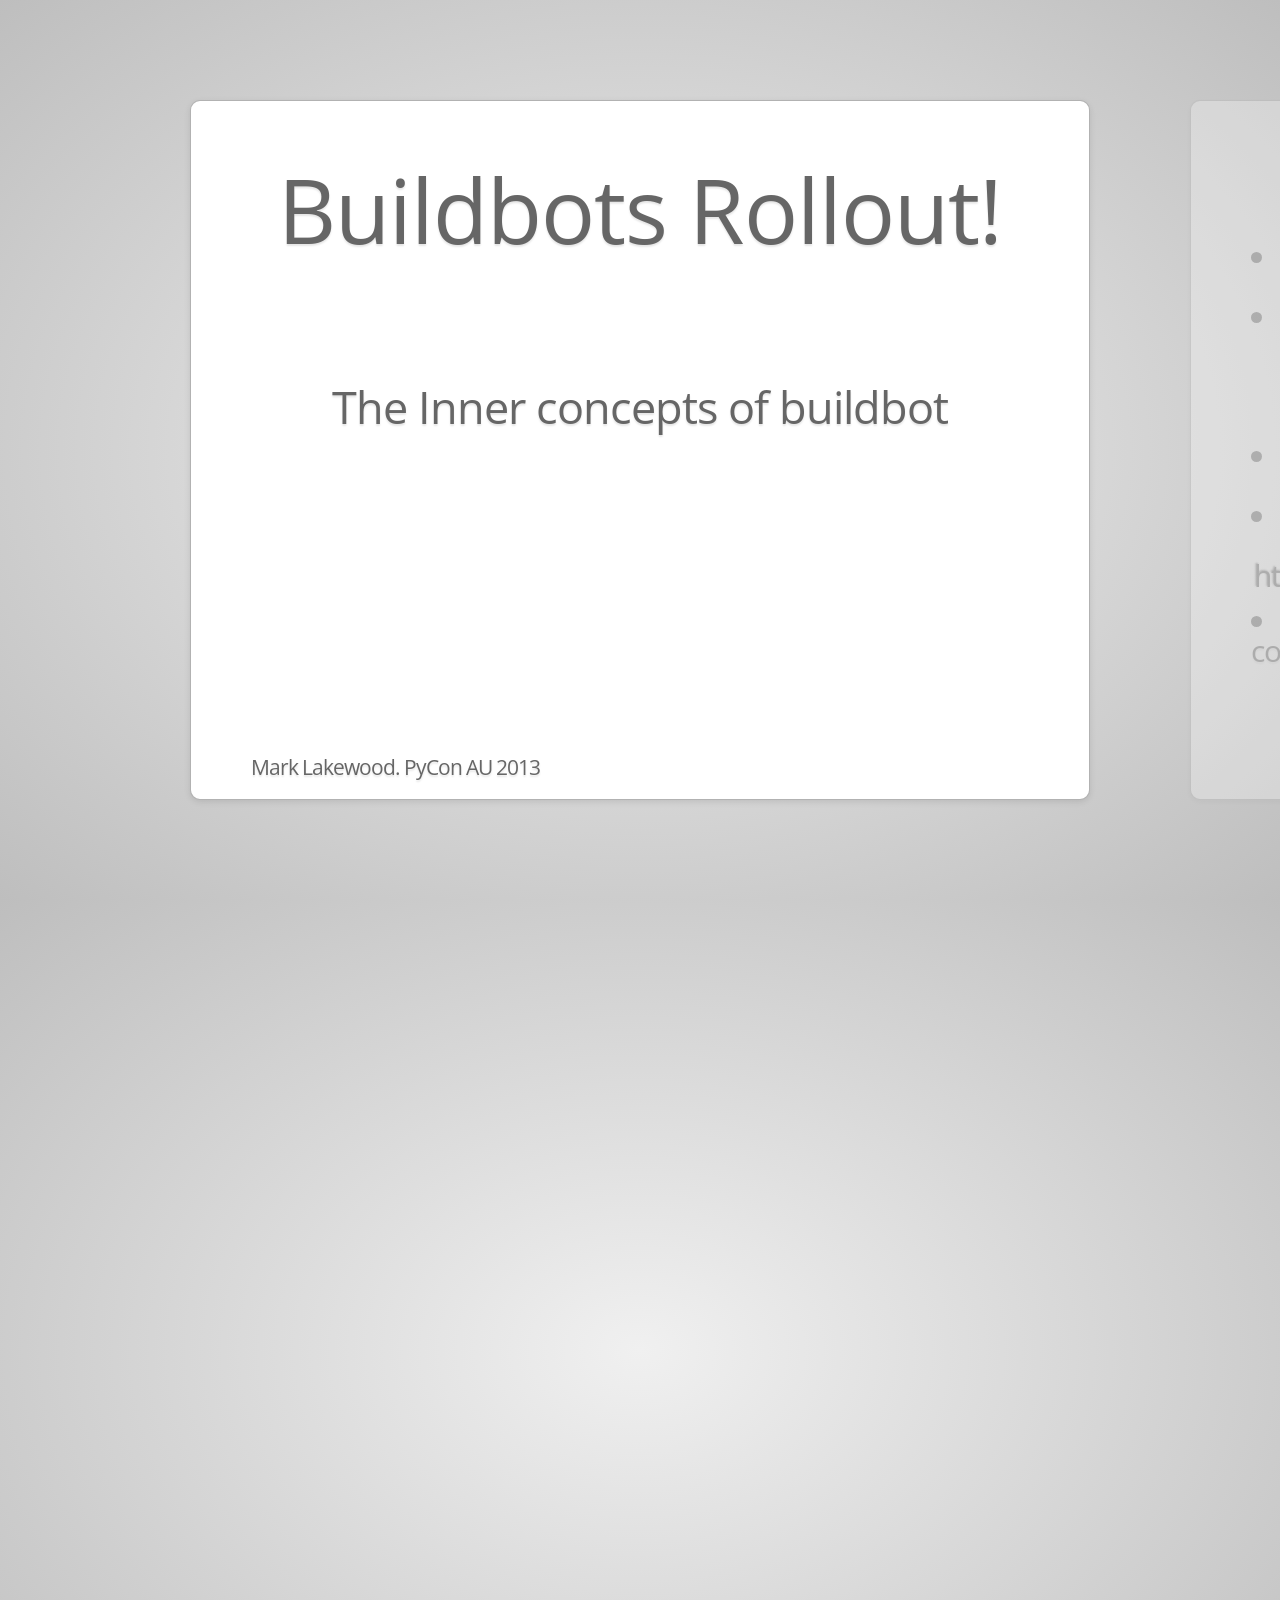
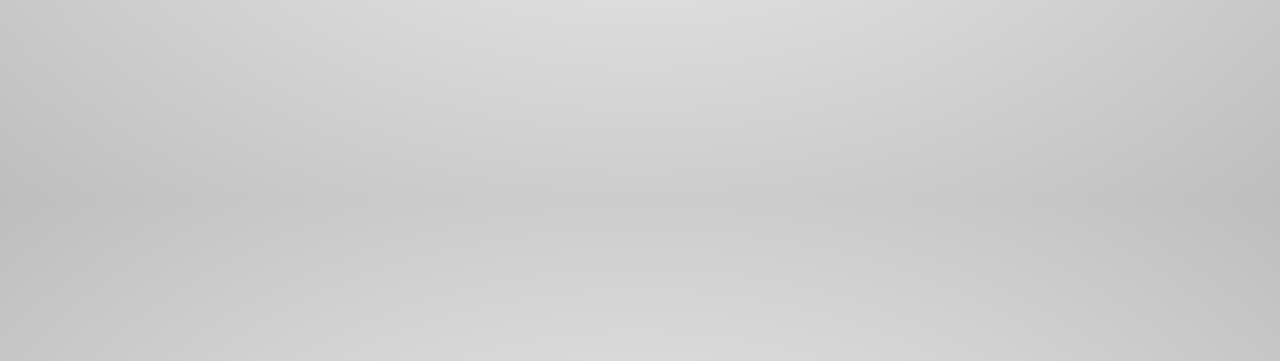
==== commit 108a3d79: "Added advanced features as the last slide" ====
--- a/buildbot-rollout/talk/presentation.html
+++ b/buildbot-rollout/talk/presentation.html
@@ -221,7 +221,7 @@
         <li>An industry leader in shelf-edge marketing.</li>
         <li>This talk can be found at:
         <a href="https://github.com/mlakewood/Buildbot-rollout">  https://github.com/mlakewood/Buildbot-rollout</a></li>
-        <li style="line-height: 30px;">Browse the code while the talk is happening to give you a better idea of whats happening.</li>
+        <li style="line-height: 30px;">It also contains all the code in this talk in a single complete, though simplified buildbot config.</li>
     </div>
 
     <!--
@@ -388,7 +388,7 @@
 
         <li>Slaves do all the work </li>
         <li>They have a seperate twisted daemon running </li>
-        <li>They connect to the master twisted daemon and wait for builders to be triggered </li>
+        <li>They connect to the master twisted daemon and wait for builds to be triggered </li>
         <pre class="prettyprint">
 BuildSlave("slave", "pass")
         </pre>
@@ -480,6 +480,14 @@
     </div>
 
     <div class="step slide" data-x="16000" data-y="-1500">
+        <h1>Advanced Features</h1>
+        <li>IRC Bot</li>
+        <li>Latent Buildslaves</li>
+        <li>Request status of build through JSON API</li>
+        <li>Did I mention its all python?</li>
+    </div>
+
+    <div class="step slide" data-x="17000" data-y="-1500">
         <div style="height: 200px;"></div>
         <h1>Questions?</h1>
     </div>
